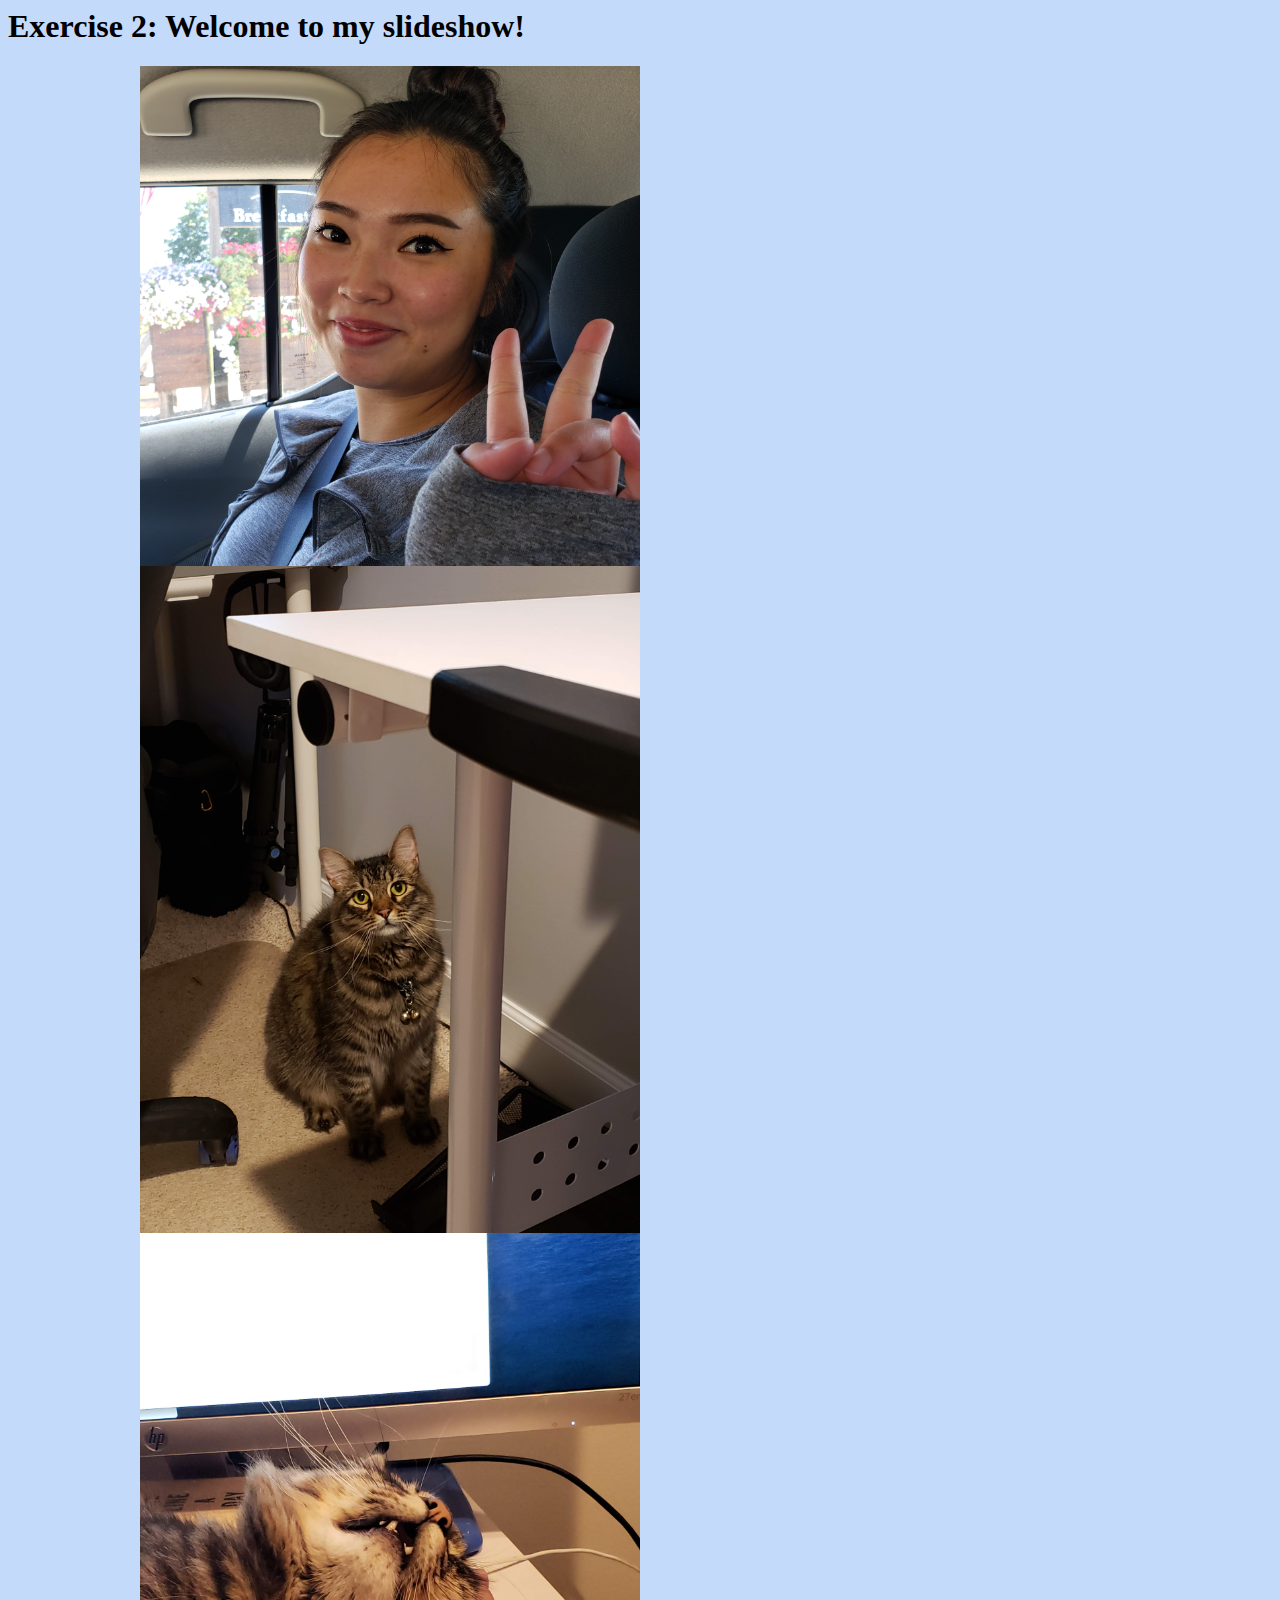
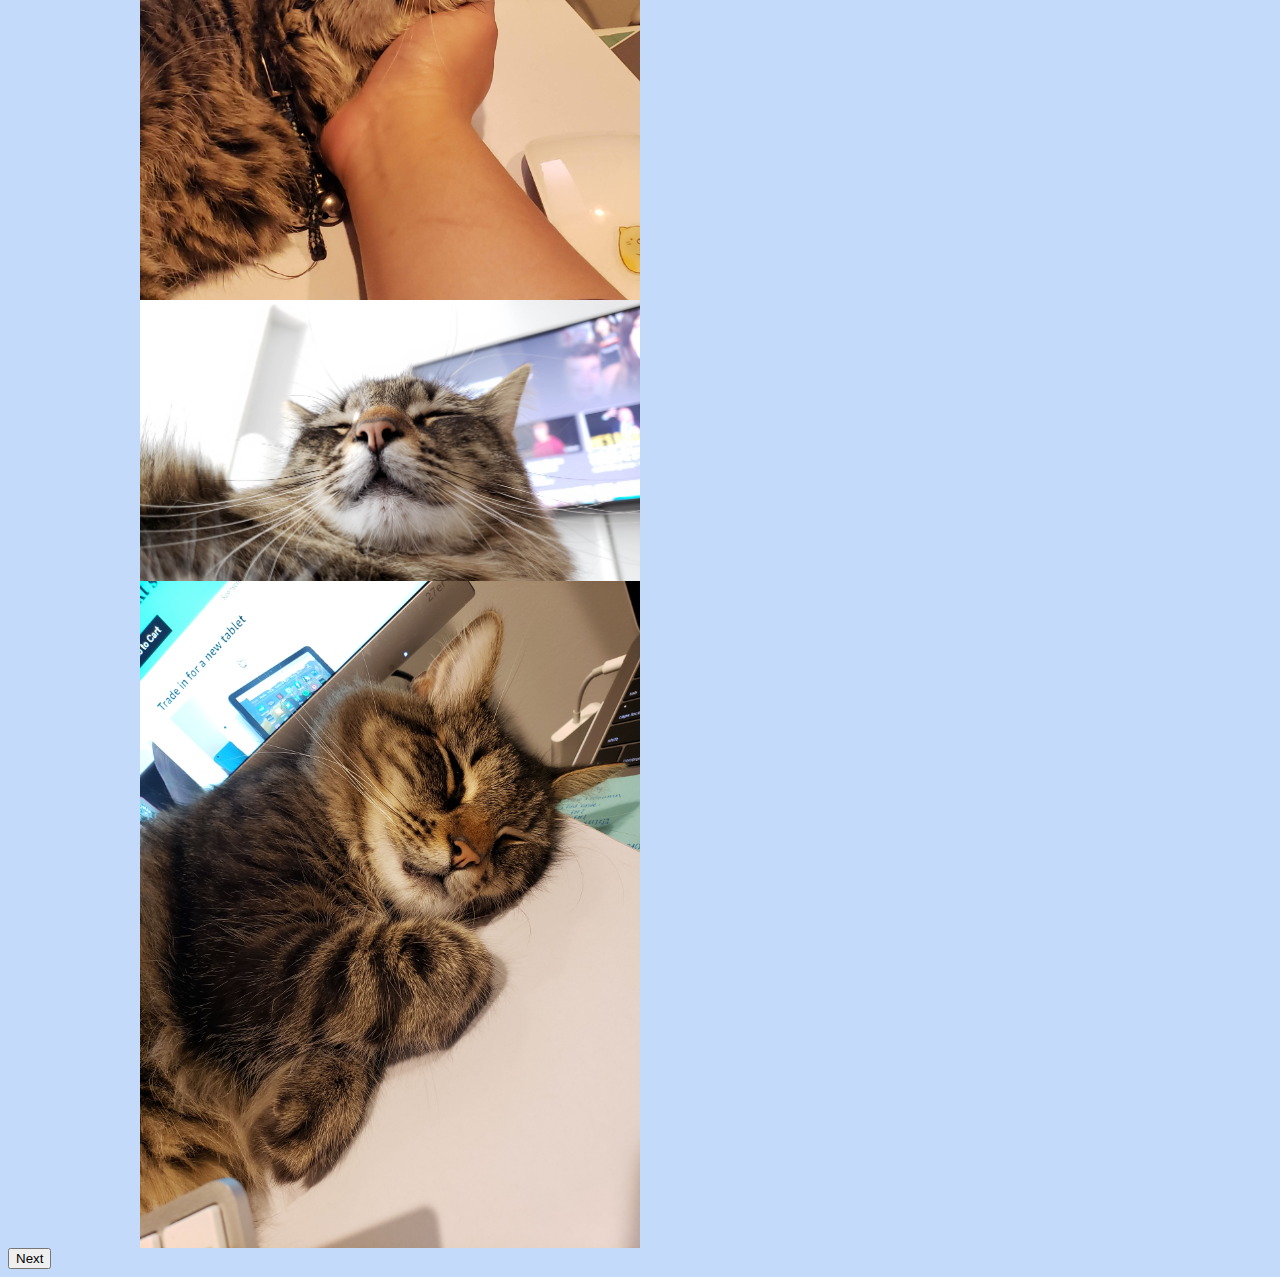
==== Exercise2/index.html @ 5bcb8a19 "Add files via upload" ====
<html>
    <body>
        <h1>Exercise 2: Welcome to my slideshow!</h1>
        <link href="pictures.css"
            rel="stylesheet"
            type="text/css"/>

        <div class="slideshow-container">
                <div class="mySlide">
                    <div id="slideNum1" value = 1></div>
                    <img src="welcome.jpg" style="width:50%">
                </div>

                <div class="mySlide">
                    <div id="slideNum2" value = 2></div>
                    <img src="watching.jpg" style="width:50%">
                </div>

                <div class="mySlide">
                    <div id="slideNum3" value = 3></div>
                    <img src="snoring.jpg" style="width:50%">
                </div>

                <div class="mySlide">
                    <div id="slideNum4" value = 4></div>
                    <img src="napping.jpg" style="width:50%">
                </div>

                <div class="mySlide">
                    <div id="slideNum5" value = 5></div>
                    <img src="dreaming.jpg" style="width:50%">
                </div>
        </div>
        <button onclick="advanceSlide()">Next</button>
    </body>
</html>
---- Exercise2/pictures.css ----
body
{
    background-color: rgb(195, 218, 251);
}

.slideshow-container 
{
    max-width: 1000px;
    position: relative;
    margin: auto;
}

/* .mySlide
{
    display: none;
} */
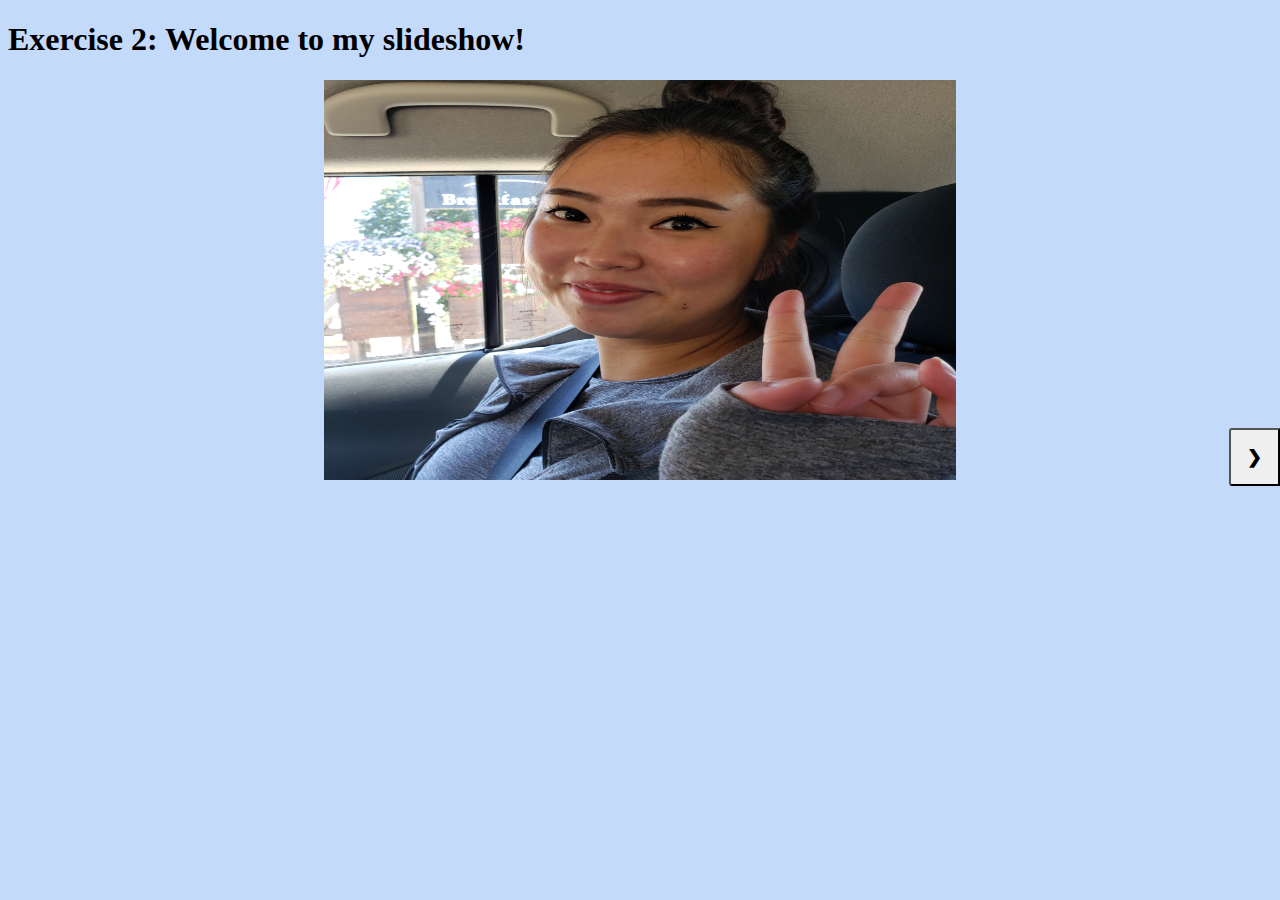
==== commit de40f470: "completed exercise2" ====
--- a/Exercise2/index.html
+++ b/Exercise2/index.html
@@ -1,36 +1,18 @@
+<!DOCTYPE html>
 <html>
-    <body>
-        <h1>Exercise 2: Welcome to my slideshow!</h1>
-        <link href="pictures.css"
-            rel="stylesheet"
-            type="text/css"/>
-
+<head>
+    <meta charset="utf-8">
+    <meta http-equiv="X-UA-Compatible" content="IE=edge">
+    <h1>Exercise 2: Welcome to my slideshow!</h1>
+    <meta name="viewport" content="width=device-width, initial-scale=1">
+    <link rel="stylesheet" type="text/css" media="screen" href="pictures.css">
+    <script src="slideshow.js"></script>
+</head>
+<body>
         <div class="slideshow-container">
-                <div class="mySlide">
-                    <div id="slideNum1" value = 1></div>
-                    <img src="welcome.jpg" style="width:50%">
-                </div>
-
-                <div class="mySlide">
-                    <div id="slideNum2" value = 2></div>
-                    <img src="watching.jpg" style="width:50%">
-                </div>
-
-                <div class="mySlide">
-                    <div id="slideNum3" value = 3></div>
-                    <img src="snoring.jpg" style="width:50%">
-                </div>
-
-                <div class="mySlide">
-                    <div id="slideNum4" value = 4></div>
-                    <img src="napping.jpg" style="width:50%">
-                </div>
-
-                <div class="mySlide">
-                    <div id="slideNum5" value = 5></div>
-                    <img src="dreaming.jpg" style="width:50%">
-                </div>
+            <img src="welcome.jpg" name="slide" class="center" width="400" height="400"/>
+            <button onclick="nextPic()">&#10095;</button>
+            </div>
         </div>
-        <button onclick="advanceSlide()">Next</button>
-    </body>
+</body>
 </html>--- a/Exercise2/pictures.css
+++ b/Exercise2/pictures.css
@@ -3,15 +3,31 @@
     background-color: rgb(195, 218, 251);
 }
 
-.slideshow-container 
+.center
 {
-    max-width: 1000px;
-    position: relative;
-    margin: auto;
+    display:block;
+    margin-left: auto;
+    margin-right: auto;
+    width: 50%;
 }
 
-/* .mySlide
+button
 {
-    display: none;
-} */
+    cursor: pointer;
+    position: absolute;
+    top: 50%;
+    width: auto;
+    margin-top: -22px;
+    padding: 16px;
+    color: black;
+    font-weight: bold;
+    font-size: 18px;
+    border-radius: 0 3px 3px 0;
+    user-select: none;
+    right: 0;
+    border-radius: 3px 0 0 3px;
+}
 
+button:hover{
+    background-color: rgba(255, 205, 243, 0.8);
+}